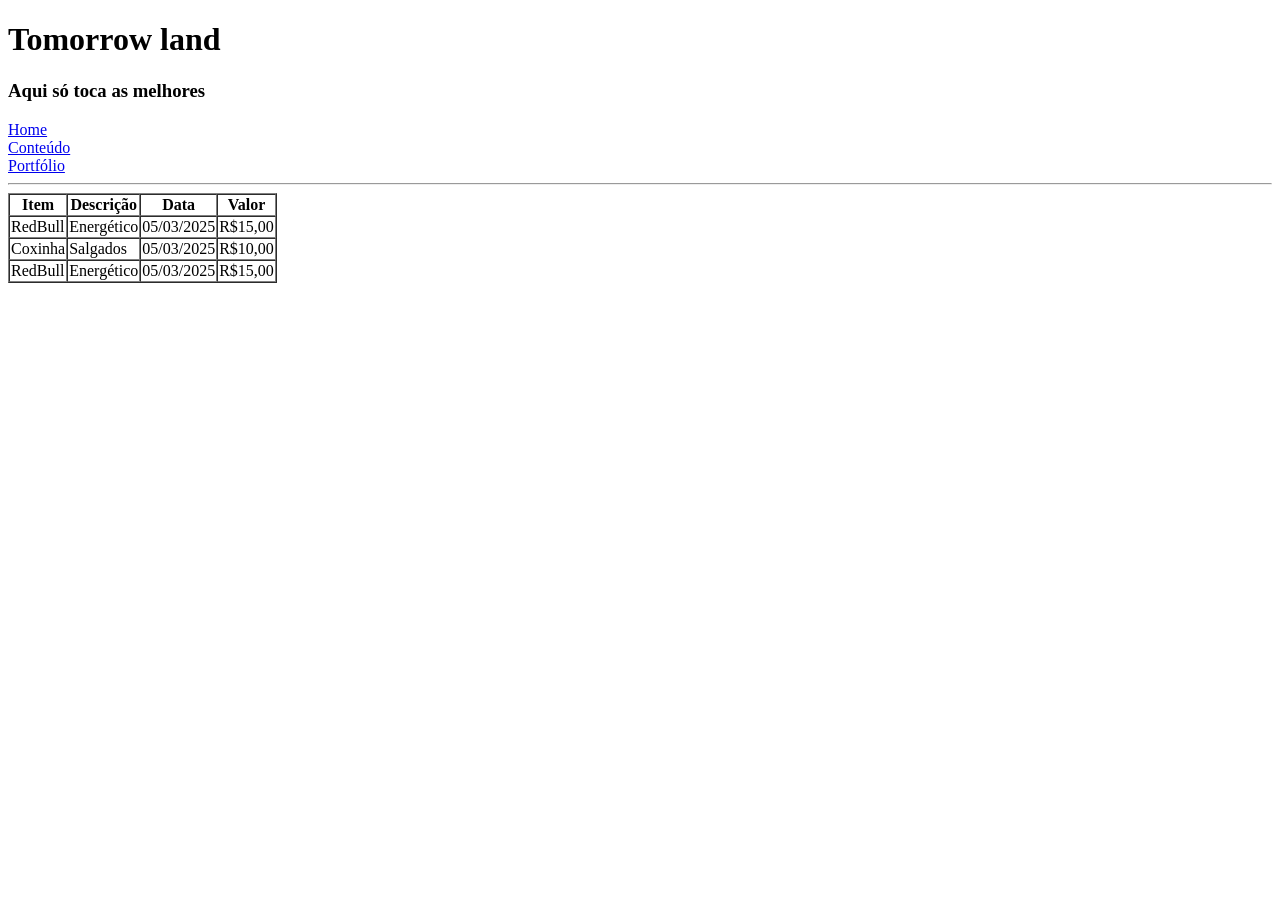
==== pag2.html @ a2583a00 "Sistema" ====
<!DOCTYPE html>
<html lang="pt-br">
<head>
    <meta charset="UTF-8">
    <meta name="viewport" content="width=device-width, initial-scale=1.0">
    <title>Document</title>
</head>
<body>
    <header>
    <h1>Tomorrow land</h1>
    <h3>Aqui só toca as melhores</h3>
    </header>
    <nav>
    <a href="index.html">Home</a>
    <br>
    <a href="pag2.html">Conteúdo</a>
    <br>
    <a href="pag3.html">Portfólio</a>
    </nav>
<hr>
    <table border="1px" cellpadding ="1px" cellspacing ="0px">
        <thead>
            <tr>
                <th>Item</th>
                <th>Descrição</th>
                <th>Data</th>
                <th>Valor</th>
            </tr>
            </thead>

            <tbody>
                <tr>
                    <td>RedBull</td>
                    <td>Energético</td>
                    <td>05/03/2025</td>
                    <td>R$15,00</td>
                
                <tr>
                    <td>Coxinha</td>
                    <td>Salgados</td>
                    <td>05/03/2025</td>
                    <td>R$10,00</td>
                </tr>
                <tr>
                    <td>RedBull</td>
                    <td>Energético</td>
                    <td>05/03/2025</td>
                    <td>R$15,00</td>
                </tr>
            </tbody>
            
        

        
    </table>



</body>
</html>
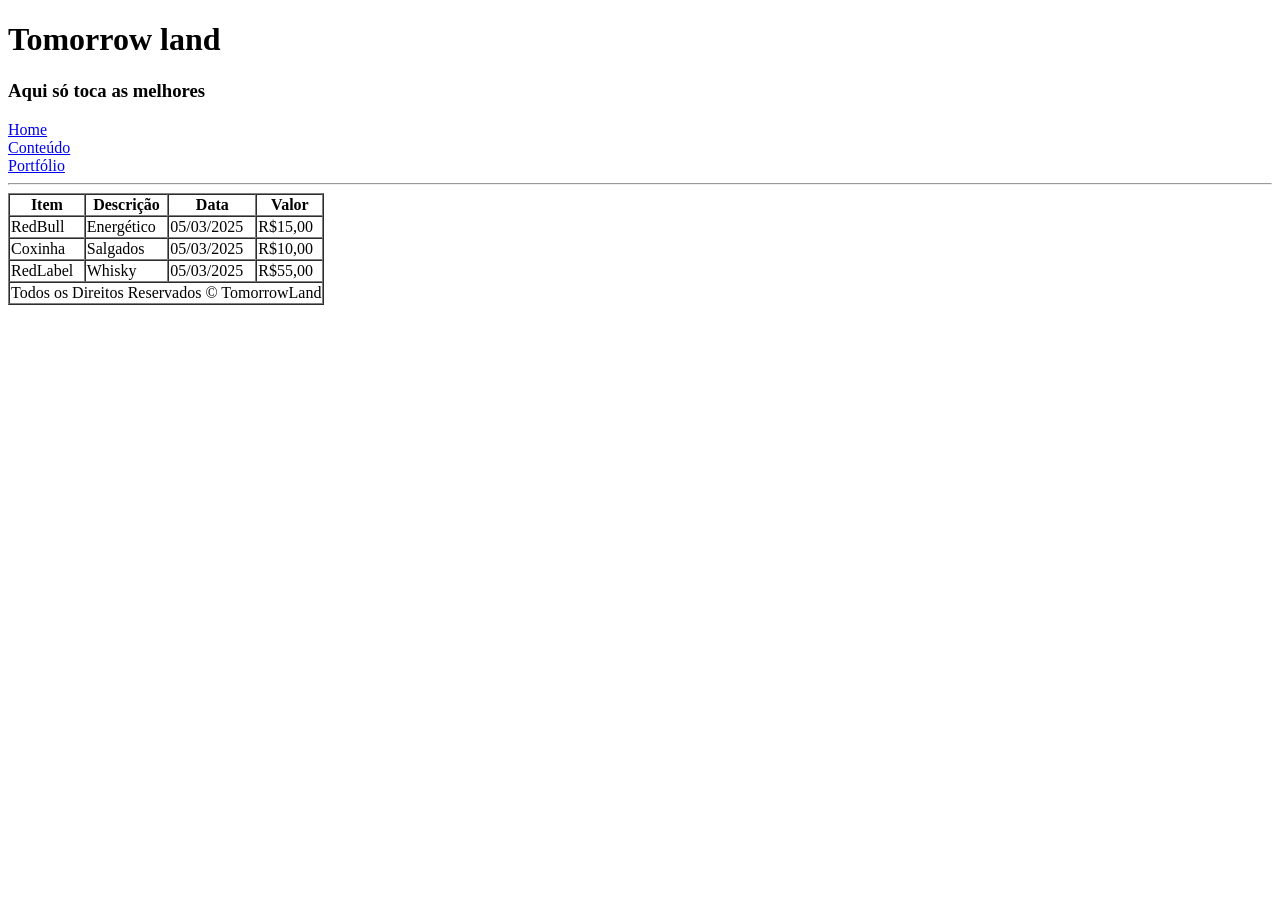
==== commit 0b6b803e: "pagina2" ====
--- a/pag2.html
+++ b/pag2.html
@@ -42,12 +42,18 @@
                     <td>R$10,00</td>
                 </tr>
                 <tr>
-                    <td>RedBull</td>
-                    <td>Energético</td>
+                    <td>RedLabel</td>
+                    <td>Whisky</td>
                     <td>05/03/2025</td>
-                    <td>R$15,00</td>
+                    <td>R$55,00</td>
                 </tr>
             </tbody>
+
+            <tfoot>
+                <tr align="center">
+                    <td colspan="4">Todos os Direitos Reservados © TomorrowLand </td>
+                </tr>
+            </tfoot>
             
         
 
